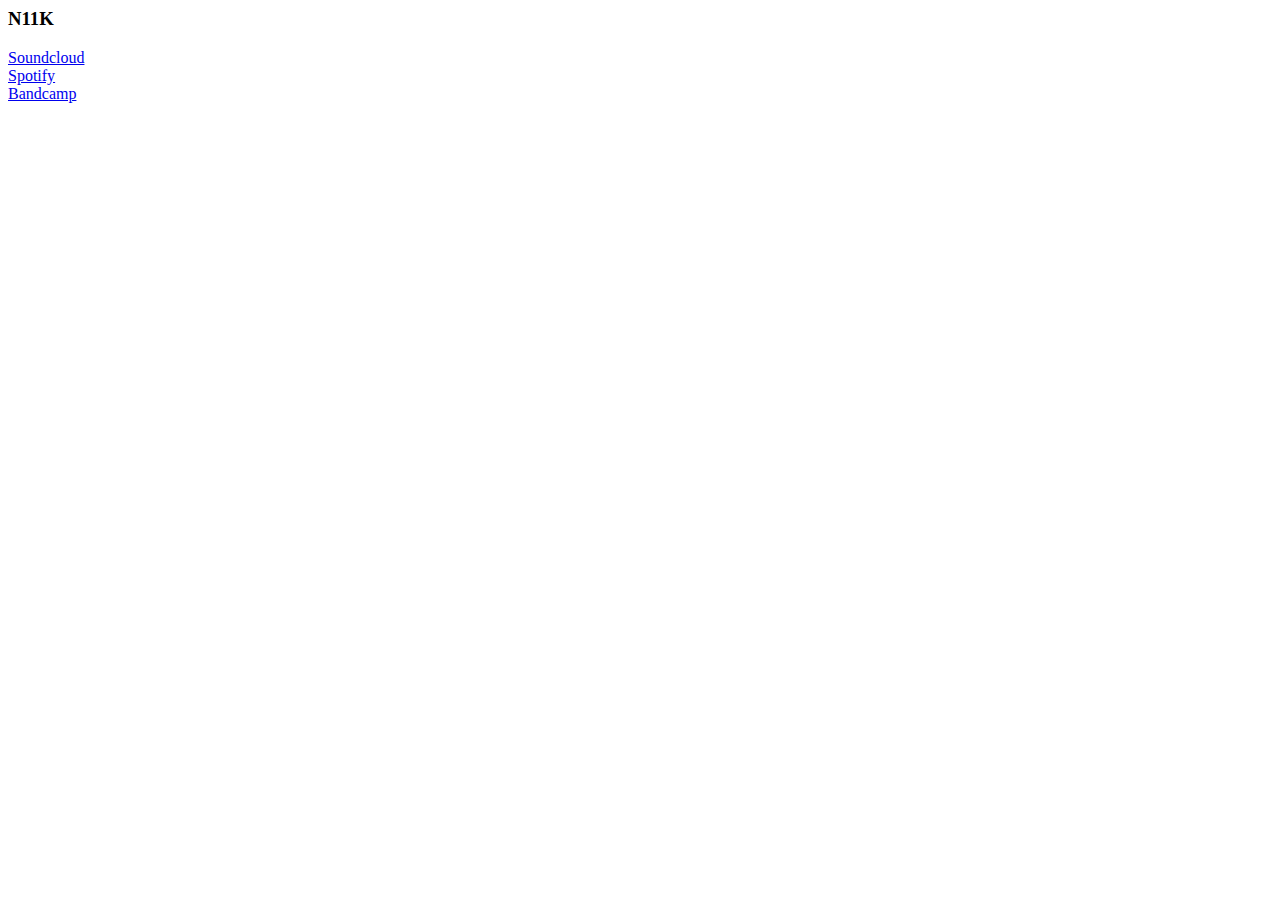
==== site/music/music.html @ c8c9228c "Add links, import projects" ====
<html>
    <head>
        <title>Website</title>
    </head>

    <body>
        <div id="everything" class="everything">
            <div id="links" class="links">
                <h3>N11K</h3>
                <a href="https://soundcloud.com/n11k">Soundcloud</a>
                <br />
                <a href="https://open.spotify.com/artist/5MrzTXURFve5RaJ7t37T6V?si=pHPW5MXPT2-qQR2hY-upMg&nd=1">Spotify</a>
                <br />
                <a href="https://n11k.bandcamp.com/">Bandcamp</a>
                <br />
            </div>
        </div>

    </body>
</html>
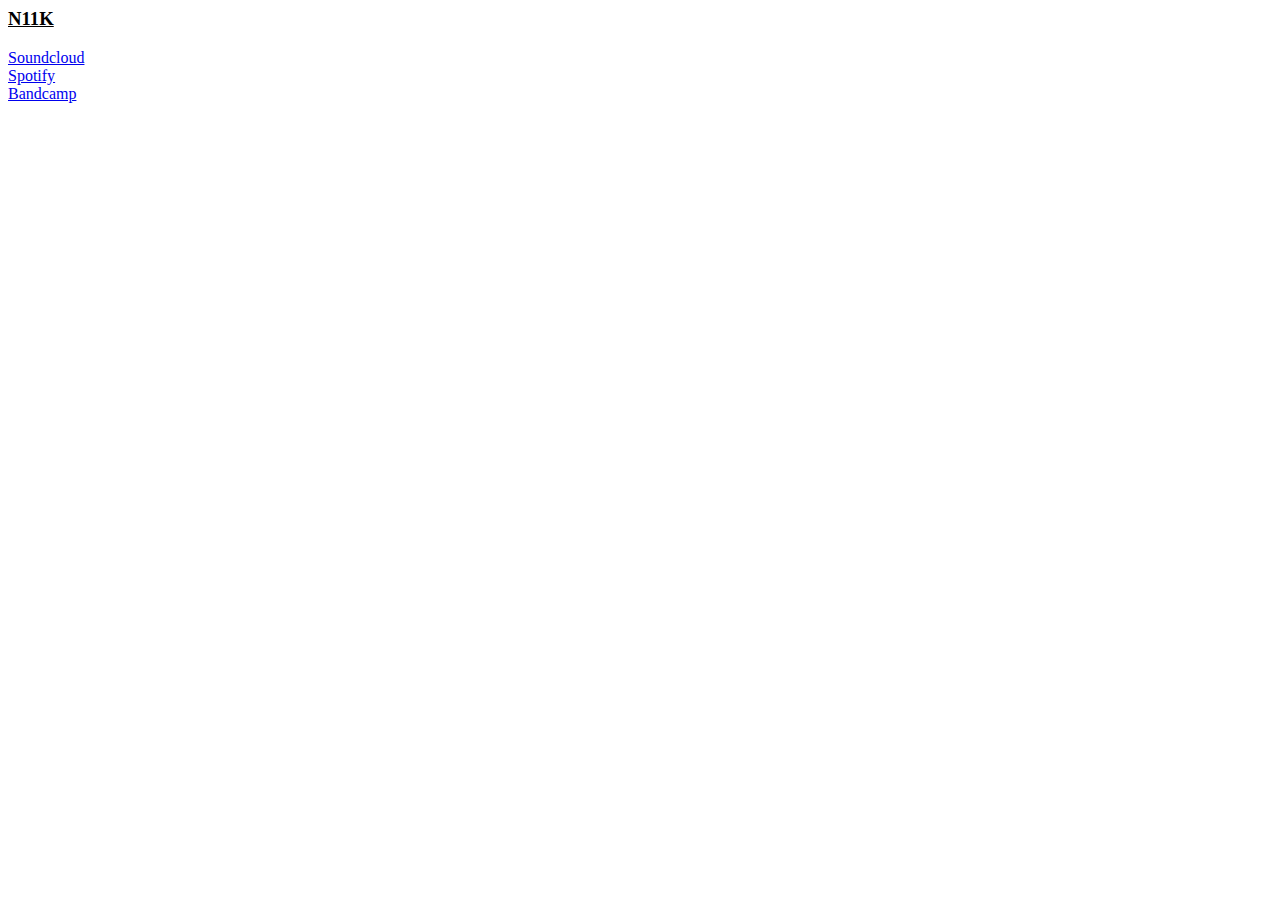
==== commit 0e85cef3: "change tagger description. Fix css, & page titles" ====
--- a/site/music/music.html
+++ b/site/music/music.html
@@ -1,6 +1,7 @@
 <html>
     <head>
-        <title>Website</title>
+        <title>Music</title>
+        <link rel="stylesheet" href="../css/style.css">
     </head>
 
     <body>
--- a/site/css/style.css
+++ b/site/css/style.css
@@ -0,0 +1,3 @@
+h3 {
+    text-decoration: underline;
+}